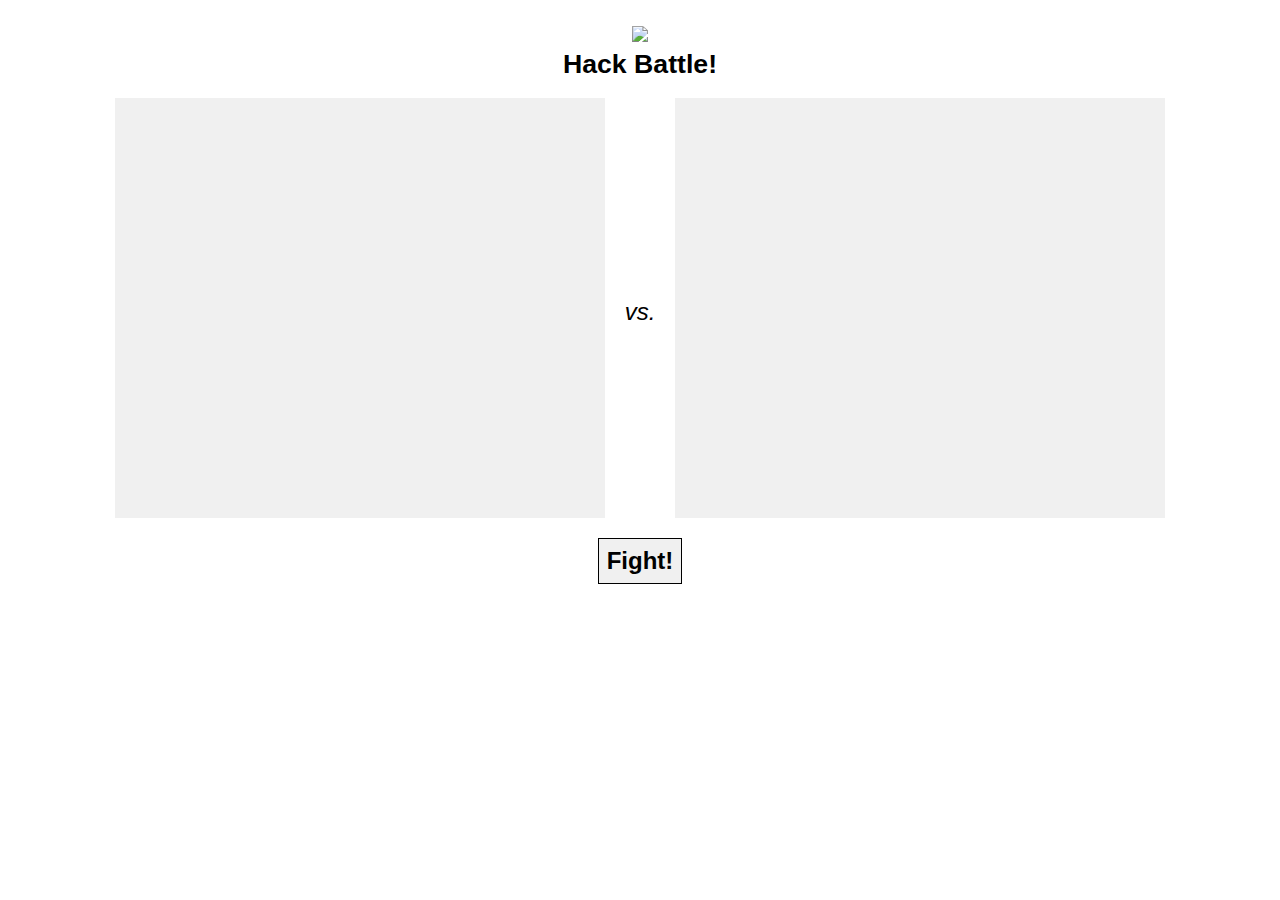
==== index.html @ a5b93879 "added 'fight' button" ====
<!DOCTYPE html>
<meta charset="utf-8">
<title>Popcorn Goggles Experiment</title>
<style>
html, body {
  width: 1050px;
  margin: 0 auto;
  font-family: "Helvetica Neue", Helvetica, Arial, sans-serif;
  font-size: 10pt;
}

a {
  color: inherit;
}

a:hover {
  background: yellow;
}

.hack {
  width: 490px;
  height: 420px;
  background: #f0f0f0;
}

.hack iframe {
  overflow: hidden;
}

#one.hack {
  float: left;
}

#two.hack {
  float: right;
}

div.hacks {
  text-align: center;
}

span.versus {
  display: inline-block;
  padding-top: 200px;
  font-size: 18pt;
  font-style: italic;
}

h1 {
  text-align: center;
}

#fight-wrapper {
  padding-top: 20px;
  clear: both;
  text-align: center;
}

#fight {
  display: inline-block;
  padding: 8px;
  border: 1px solid black;
  background: #f0f0f0;
  font-weight: bold;
  cursor: pointer;
  font-size: 18pt;
}

div#fight:hover {
  color: white;
  background: firebrick;
}
</style>
<link rel="stylesheet" href="css/jquery-ui.css">
<script src="js/jquery.min.js"></script>
<script src="js/jquery-ui.min.js"></script>
<script src="js/jquery.hack-player.js"></script>
<script src="js/jquery-ui.hack-player.js"></script>
<script>
$(window).ready(function() {
  $("#one").hackPlayer({
    src: "hack-1.html",
    playSpeed: 100,
    zoom: 0.5
  });
  $("#two").hackPlayer({
    src: "hack-2.html",
    playSpeed: 100,
    zoom: 0.5
  });
  $("#fight").click(function() {
    $("#one button, #two button").click();
  });
});
</script>
<h1>
  <a href="http://hackasaurus.org/"><img src="http://hackasaurus.org/images/header/hackasaurus-blue-logo.png"></a>
  <br>
  Hack Battle!
</h1>
<div class="hacks">
  <div id="one" class="hack"></div>
  <span class="versus">vs.</span> 
  <div id="two" class="hack"></div>
</div>
<div id="fight-wrapper">
  <div id="fight">Fight!</div>
</div>
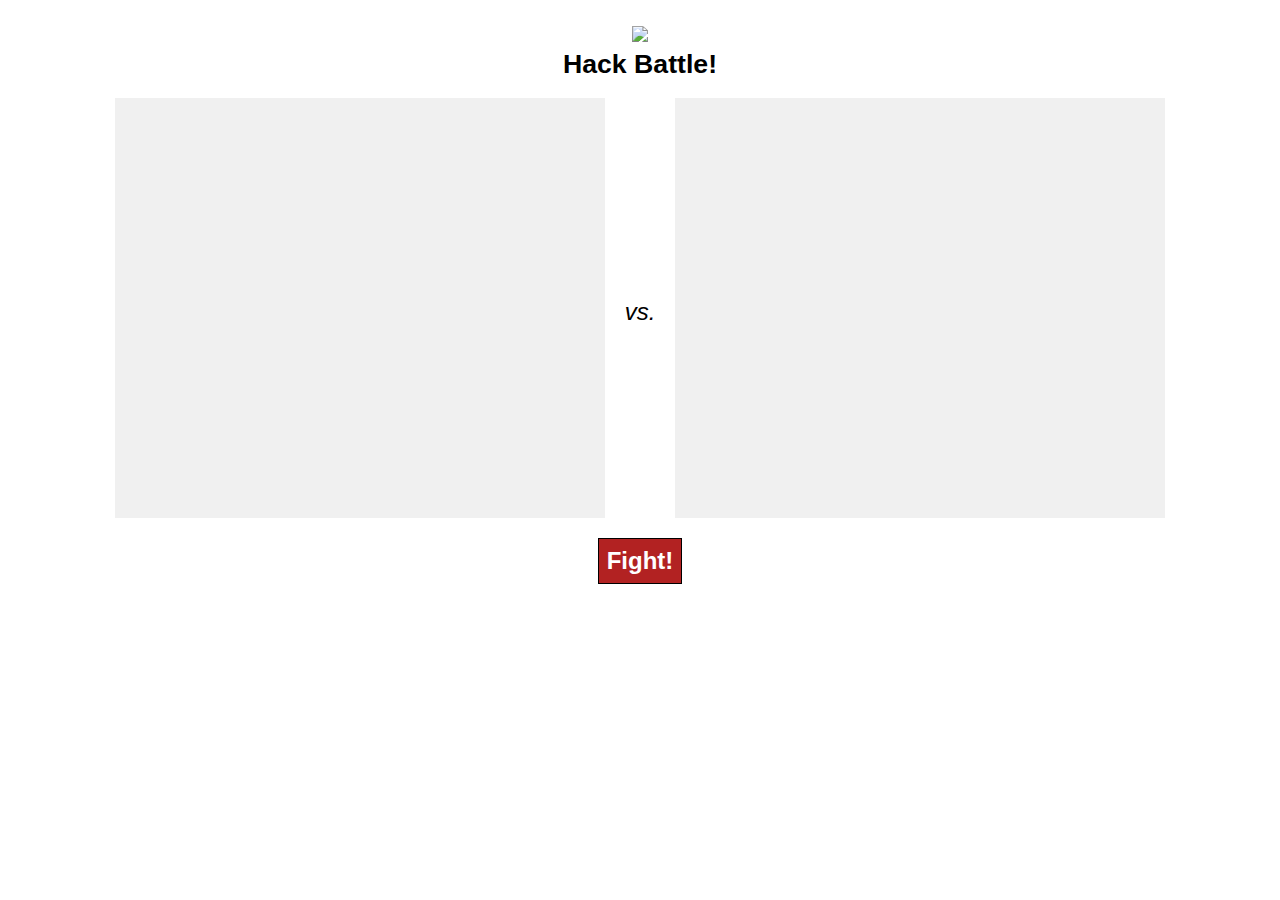
==== commit ba51b260: "make the fight button red by default, green when hovered" ====
--- a/index.html
+++ b/index.html
@@ -60,15 +60,15 @@
   display: inline-block;
   padding: 8px;
   border: 1px solid black;
-  background: #f0f0f0;
+  background: firebrick;
   font-weight: bold;
   cursor: pointer;
   font-size: 18pt;
+  color: white;
 }
 
 div#fight:hover {
-  color: white;
-  background: firebrick;
+  background: darkgreen;
 }
 </style>
 <link rel="stylesheet" href="css/jquery-ui.css">
@@ -91,7 +91,22 @@
   $("#fight").click(function() {
     $("#one button, #two button").click();
   });
+  removeTopNavBar("#one iframe");
+  removeTopNavBar("#two iframe");
 });
+
+function removeTopNavBar(selector) {
+  var intervalID = setInterval(function() {
+    var sel = $(selector);
+    if (sel.length) {
+      var topNav = sel.contents().find(".hackpub-top-bar");
+      if (topNav.length) {
+        topNav.remove();
+        clearInterval(intervalID);
+      }
+    }
+  }, 100);
+}
 </script>
 <h1>
   <a href="http://hackasaurus.org/"><img src="http://hackasaurus.org/images/header/hackasaurus-blue-logo.png"></a>
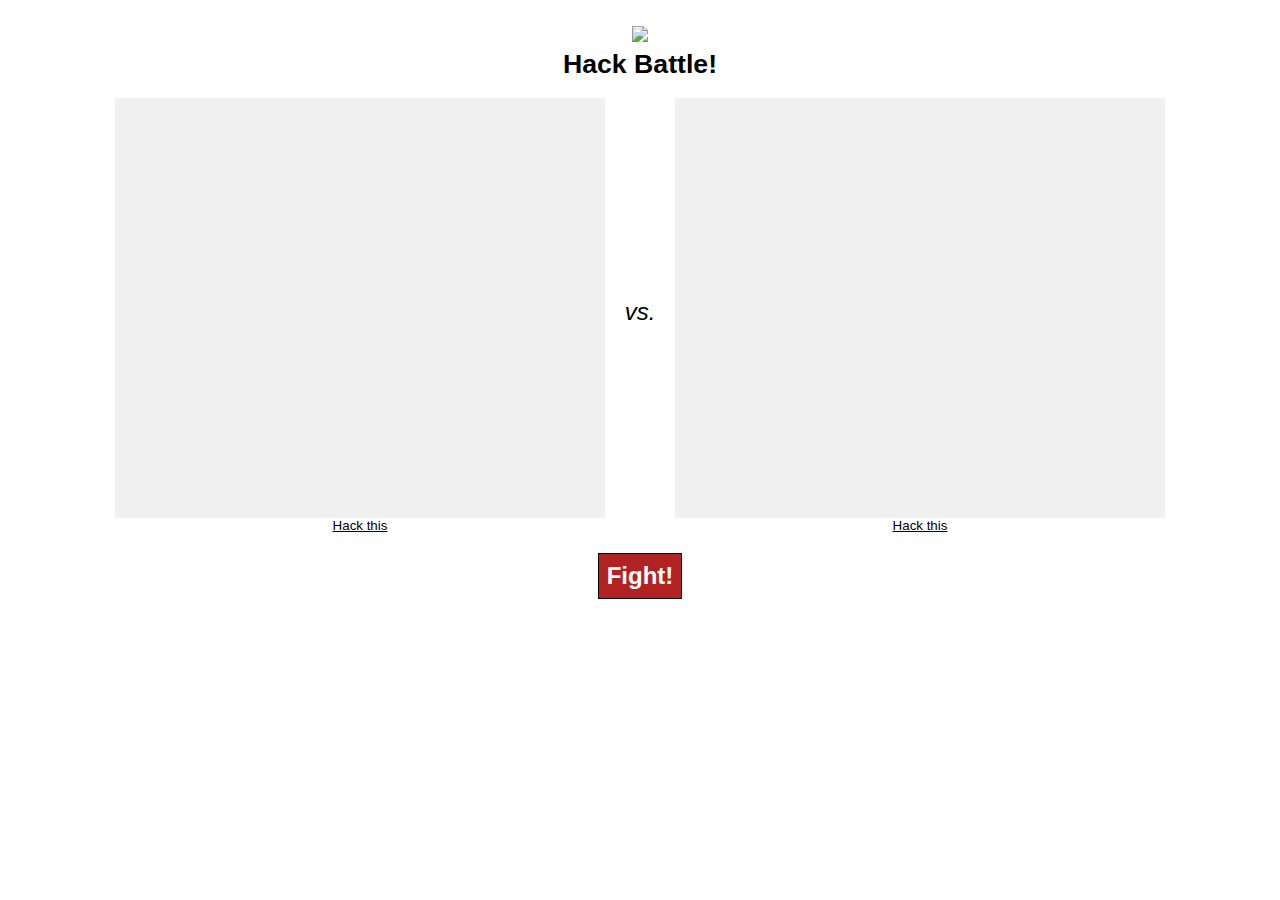
==== commit 4cf9249b: "added 'hack this' buttons" ====
--- a/index.html
+++ b/index.html
@@ -27,11 +27,11 @@
   overflow: hidden;
 }
 
-#one.hack {
+#one {
   float: left;
 }
 
-#two.hack {
+#two {
   float: right;
 }
 
@@ -78,12 +78,12 @@
 <script src="js/jquery-ui.hack-player.js"></script>
 <script>
 $(window).ready(function() {
-  $("#one").hackPlayer({
+  $("#one .hack").hackPlayer({
     src: "hack-1.html",
     playSpeed: 100,
     zoom: 0.5
   });
-  $("#two").hackPlayer({
+  $("#two .hack").hackPlayer({
     src: "hack-2.html",
     playSpeed: 100,
     zoom: 0.5
@@ -114,9 +114,15 @@
   Hack Battle!
 </h1>
 <div class="hacks">
-  <div id="one" class="hack"></div>
+  <div id="one" class="hack-container">
+    <div class="hack"></div>
+    <a href="hack-1.html">Hack this</a>
+  </div>
   <span class="versus">vs.</span> 
-  <div id="two" class="hack"></div>
+  <div id="two" class="hack-container">
+    <div class="hack"></div>
+    <a href="hack-2.html">Hack this</a>
+  </div>
 </div>
 <div id="fight-wrapper">
   <div id="fight">Fight!</div>
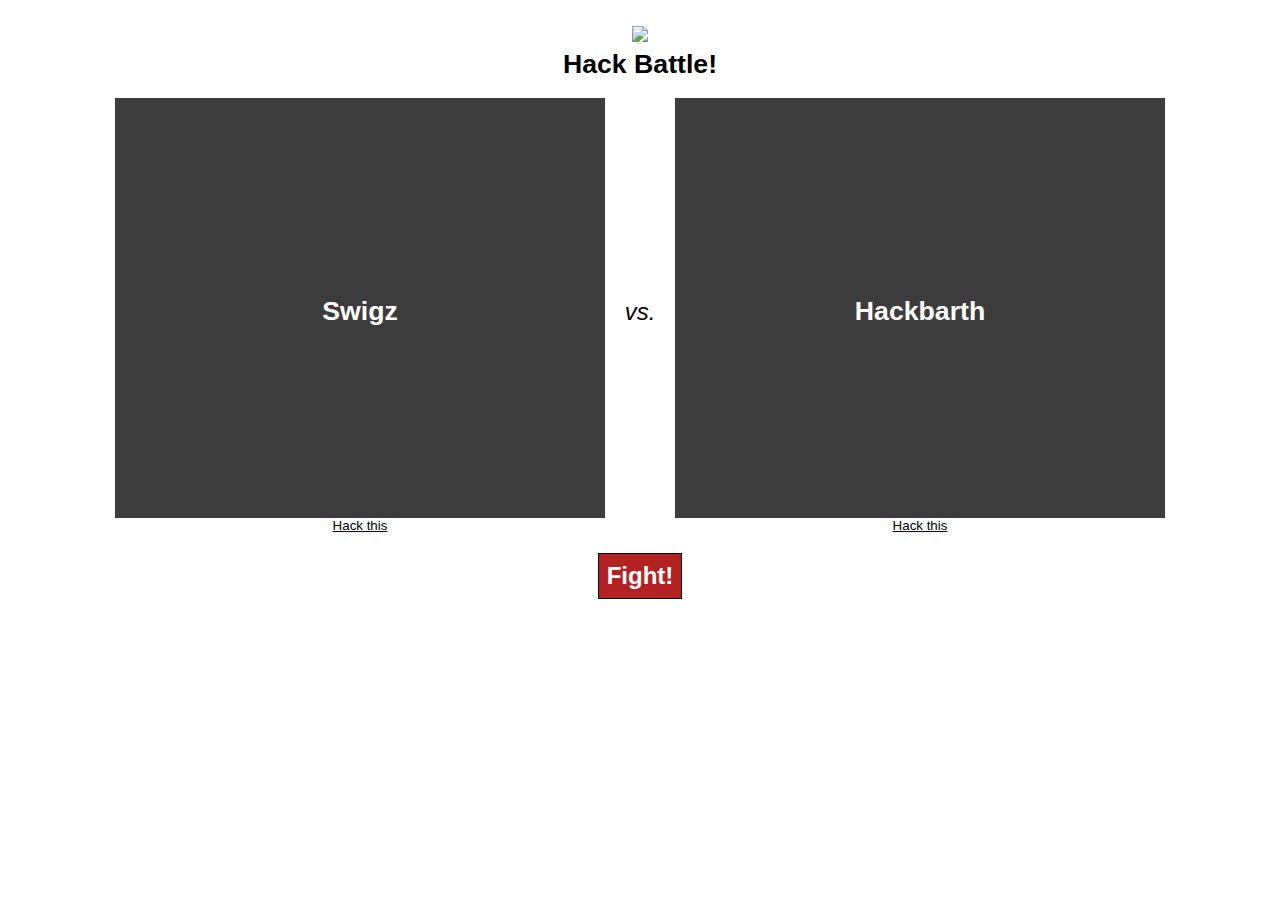
==== commit ba4b00da: "added hack overlays that show hack names before the fight starts" ====
--- a/index.html
+++ b/index.html
@@ -21,6 +21,25 @@
   width: 490px;
   height: 420px;
   background: #f0f0f0;
+}
+
+.hack-container {
+  position: relative;
+}
+
+.hack-overlay {
+  position: absolute;
+  top: 0px;
+  left: 0px;
+  height: 420px;
+  width: 490px;
+  color: white;
+  background: rgba(0, 0, 0, 0.75);
+  z-index: 500;
+}
+
+.hack-overlay h1 {
+  padding-top: 180px;
 }
 
 .hack iframe {
@@ -89,6 +108,7 @@
     zoom: 0.5
   });
   $("#fight").click(function() {
+    $(".hack-overlay").remove();
     $("#one button, #two button").click();
   });
   removeTopNavBar("#one iframe");
@@ -116,11 +136,17 @@
 <div class="hacks">
   <div id="one" class="hack-container">
     <div class="hack"></div>
+    <div class="hack-overlay">
+      <h1>Swigz</h1>
+    </div>
     <a href="hack-1.html">Hack this</a>
   </div>
   <span class="versus">vs.</span> 
   <div id="two" class="hack-container">
     <div class="hack"></div>
+    <div class="hack-overlay">
+      <h1>Hackbarth</h1>
+    </div>
     <a href="hack-2.html">Hack this</a>
   </div>
 </div>
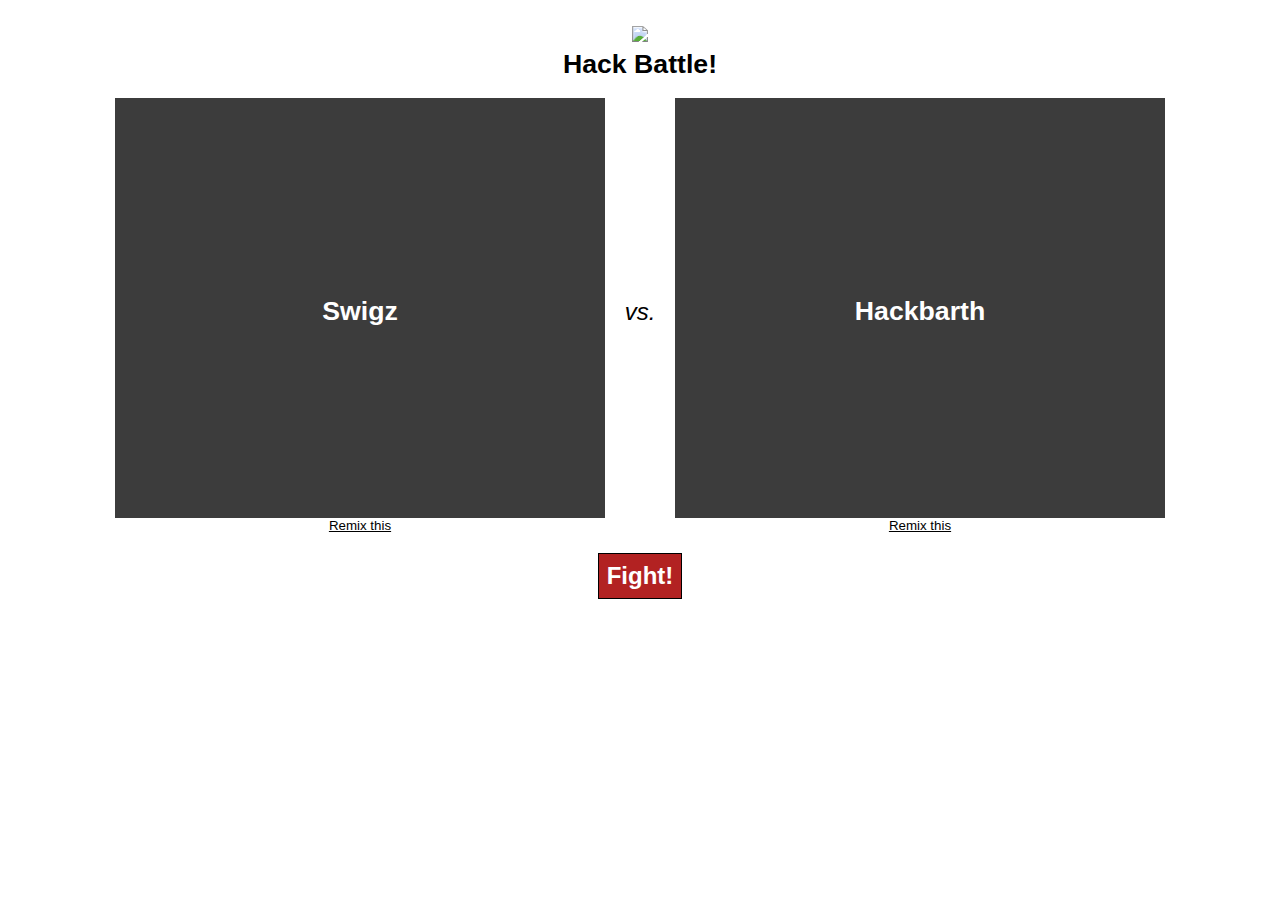
==== commit 8c4290b7: "changed 'hack this' to 'remix this'" ====
--- a/index.html
+++ b/index.html
@@ -139,7 +139,7 @@
     <div class="hack-overlay">
       <h1>Swigz</h1>
     </div>
-    <a href="hack-1.html">Hack this</a>
+    <a href="hack-1.html">Remix this</a>
   </div>
   <span class="versus">vs.</span> 
   <div id="two" class="hack-container">
@@ -147,7 +147,7 @@
     <div class="hack-overlay">
       <h1>Hackbarth</h1>
     </div>
-    <a href="hack-2.html">Hack this</a>
+    <a href="hack-2.html">Remix this</a>
   </div>
 </div>
 <div id="fight-wrapper">
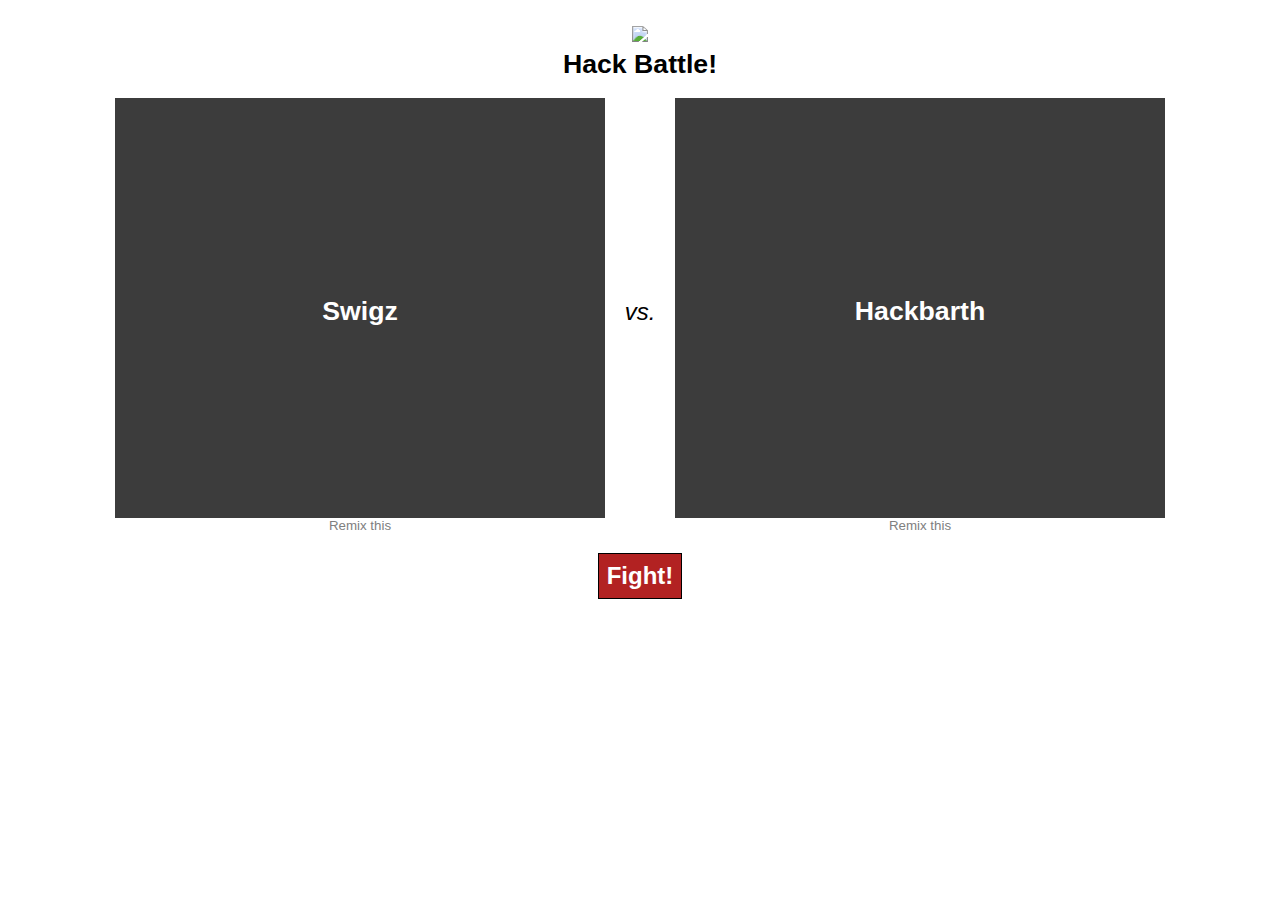
==== commit 689f30c7: "changed color of 'remix this' links to gray" ====
--- a/index.html
+++ b/index.html
@@ -25,6 +25,15 @@
 
 .hack-container {
   position: relative;
+}
+
+.hack-container a {
+  text-decoration: none;
+  color: gray;
+}
+
+.hack-container a:hover {
+  color: black;
 }
 
 .hack-overlay {
